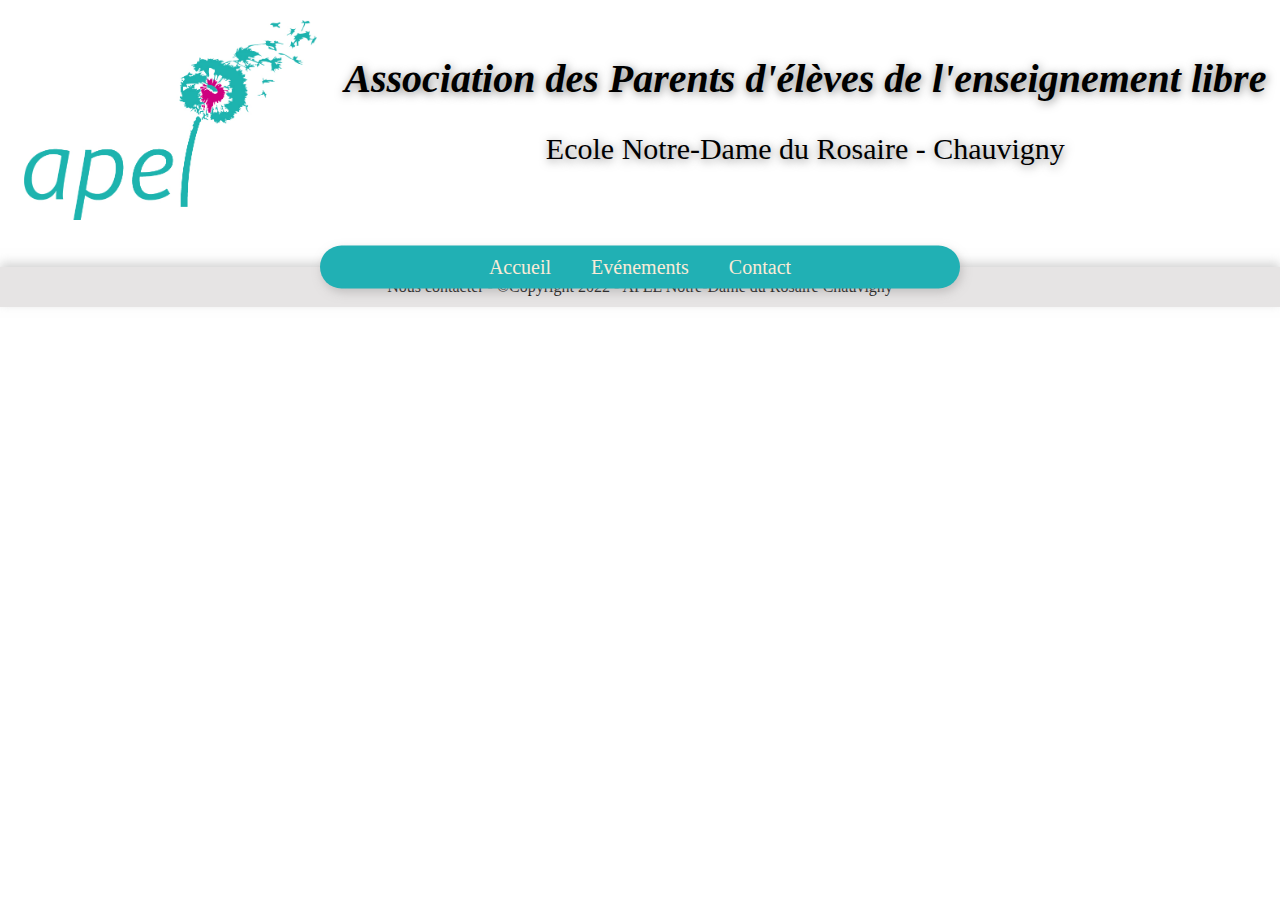
==== contact.html @ 16e8e4cf "création des liens entre les 3 pages" ====
<!DOCTYPE html>
<html lang="fr">
<head>
    <meta charset="UTF-8">
    <meta http-equiv="X-UA-Compatible" content="IE=edge">
    <meta name="viewport" content="width=device-width, initial-scale=1.0">
    <meta name="description" content="Retrouvez toutes les informations et actualités concernant l'APEL de l'école Notre Dame du Rosaire sur ce site">
    <link rel="stylesheet" href="/assets/css/style.css" type="text/css">
    <title>APEL Notre-Dame du Rosaire Chauvigny</title>

</head>
<body>
    <header>
        <div><img src="/assets/img/logo-APEL.jpg" alt="LogoAPEL"><a href="index.html"></a></img></div>
        <div>
            <h1>Association des Parents d'élèves de l'enseignement libre</h1>
            <p>Ecole Notre-Dame du Rosaire - Chauvigny</p>
        </div>  
    </header>
    <nav>
        <ul>
            <li><a href="./index.html">Accueil</a></li>
            <li><a href="./evenement.html">Evénements</a></li>
            <li><a href="./contact.html">Contact</a></li>
        </ul>
    </nav>
    <main>
    </main>
    <footer>
        <div class="copyright">
            <a href="./contact.html">Nous contacter</a> - ©Copyright 2022 - APEL Notre-Dame du Rosaire Chauvigny
        </div>
    </footer>
</body>
</html>
---- assets/css/style.css ----
@charset "UTF-8";
body {
  margin: 0;
  max-width: 100%;
}

header {
  position: relative;
  display: flex;
  justify-content: space-around;
  align-items: center;
  flex-direction: column;
  max-width: 100%;
}
header img {
  height: 200px;
  width: auto;
  padding-top: 20px;
}
header h1 {
  font-size: 40px;
  font-style: italic;
  text-shadow: 1px 2px 10px rgba(7, 7, 7, 0.5);
  text-align: center;
}
header p {
  font-size: 30px;
  text-shadow: 1px 2px 10px rgba(7, 7, 7, 0.5);
  text-align: center;
}

@media screen and (min-width: 768px) {
  header {
    flex-direction: row;
  }
  header img {
    padding-left: 10px;
  }
}
@media screen and (min-width: 1440px) {
  header img {
    height: 350px;
    width: auto;
  }
  header h1 {
    font-size: 55px;
  }
  header p {
    font-size: 40px;
  }
}
@media screen and (min-width: 2560px) {
  header img {
    height: 500px;
    width: auto;
  }
  header h1 {
    font-size: 70px;
  }
  header p {
    font-size: 55px;
  }
}
nav {
  position: relative;
  display: flex;
  justify-content: center;
  margin: 0 auto;
  background-color: #21b0b4;
  color: azure;
  width: calc(100% - 20px);
  border-radius: 50px;
  box-shadow: 2px 4px 10px rgba(160, 158, 158, 0.5);
  transform: translateY(50%);
  margin: 0 10px;
}
nav ul {
  display: flex;
  justify-content: space-between;
  padding: 10px;
  margin: 0;
}
nav ul li {
  list-style: none;
  padding: 0 10px;
  margin: 0 10px;
  font-size: 16px;
}
nav ul li a {
  color: antiquewhite;
  text-decoration: none;
}
nav ul li a:hover {
  color: #d5007f;
  text-decoration: underline;
}

@media screen and (min-width: 768px) {
  nav {
    width: 50%;
    margin: 0 auto;
  }
  nav ul li {
    font-size: 20px;
  }
}
@media screen and (min-width: 1024px) {
  nav {
    width: 50%;
    margin: 0 auto;
  }
  nav ul li {
    font-size: 20px;
  }
}
@media screen and (min-width: 1440px) {
  nav ul li {
    font-size: 30px;
  }
}
@media screen and (min-width: 2560px) {
  nav ul {
    display: flex;
    justify-content: space-around;
  }
  nav ul li {
    font-size: 50px;
    padding: 0 40px;
  }
}
/* début du layout page index */
#role {
  background-color: #e6e4e4;
  margin: 0 auto;
  padding-top: 80px;
  box-shadow: 0px -4px 10px rgba(167, 167, 167, 0.5);
  max-width: 100%;
  display: flex;
  flex-direction: column;
}
#role h2 {
  color: #d5007f;
  font-size: 50px;
  padding-left: 50px;
  font-style: italic;
}
#role p {
  font-size: 20px;
  padding-left: 20px;
  padding-bottom: 25px;
  padding-top: 0px;
  text-align: center;
  margin-bottom: 0;
}
#role .imgplusliste {
  border: 1px solid #21b0b4;
  display: flex;
  flex-direction: column;
  align-items: center;
  max-width: 100%;
}
#role .imgplusliste img {
  width: 200px;
  height: 200px;
}
#role .imgplusliste ul {
  padding-left: 20px;
}
#role .imgplusliste ul li {
  font-size: 20px;
}

@media screen and (min-width: 768px) {
  #role .imgplusliste {
    flex-direction: row;
  }
  #role .imgplusliste ul {
    padding-left: 40px;
  }
}
@media screen and (min-width: 1024px) {
  #role .imgplusliste {
    flex-direction: row;
    width: calc(100% - 100px);
    margin: 0 auto;
    display: flex;
    justify-content: space-between;
  }
  #role .imgplusliste ul {
    padding-left: 40px;
  }
  #role .imgplusliste img {
    width: 350px;
    height: 350px;
  }
}
@media screen and (min-width: 1440px) {
  #role p {
    font-size: 25px;
  }
  #role .imgplusliste {
    flex-direction: row;
    width: calc(100% - 500px);
    margin: 0 auto;
    display: flex;
    justify-content: space-between;
  }
  #role .imgplusliste ul {
    padding-left: 40px;
  }
  #role .imgplusliste ul li {
    font-size: 25px;
  }
  #role .imgplusliste img {
    width: 350px;
    height: 350px;
  }
}
@media screen and (min-width: 2560px) {
  #role h2 {
    font-size: 90px;
  }
  #role p {
    font-size: 40px;
  }
  #role .imgplusliste {
    flex-direction: row;
    width: calc(100% - 1000px);
    margin: 0 auto;
    display: flex;
    justify-content: space-between;
  }
  #role .imgplusliste ul {
    padding-left: 40px;
  }
  #role .imgplusliste ul li {
    font-size: 40px;
  }
  #role .imgplusliste img {
    width: 500px;
    height: auto;
  }
}
#actions {
  box-shadow: 0px -4px 10px rgba(167, 167, 167, 0.5);
  min-width: 100%;
}
#actions h2 {
  color: #d5007f;
  font-size: 50px;
  padding-left: 50px;
  padding-top: 25px;
  font-style: italic;
  margin-top: 0;
}
#actions .articles {
  display: flex;
  justify-content: space-between;
  align-items: center;
  flex-direction: column;
}
#actions .articles article {
  border: 1px solid #21b0b4;
  margin: 10px;
  padding: 10px;
  height: auto;
  width: auto;
  margin-bottom: 70px;
}
#actions .articles article div {
  display: flex;
  justify-content: space-around;
}
#actions .articles article div img {
  width: 100px;
  height: auto;
}
#actions .articles article div h3 {
  font-size: 30px;
  text-decoration: underline;
  text-align: center;
}
#actions .articles article p {
  text-align: justify;
  font-size: 20px;
}

@media screen and (min-width: 768px) {
  #actions .articles article div {
    display: flex;
    justify-content: flex-start;
  }
  #actions .articles article div img {
    width: 150px;
    height: auto;
  }
}
@media screen and (min-width: 1024px) {
  #actions .articles {
    flex-direction: row;
  }
  #actions .articles article div {
    display: flex;
    justify-content: flex-start;
    flex-wrap: wrap;
  }
  #actions .articles article div img {
    width: 200px;
    height: auto;
    padding-right: 50px;
  }
}
@media screen and (min-width: 1440px) {
  #actions .articles {
    align-items: stretch;
  }
  #actions .articles article {
    min-height: 100%;
  }
  #actions .articles article .loto {
    flex-direction: column;
  }
  #actions .articles article .loto h3 {
    text-align: start;
  }
}
@media screen and (min-width: 2560px) {
  #actions h2 {
    font-size: 90px;
  }
  #actions .articles article div {
    flex-wrap: nowrap;
  }
  #actions .articles article div img {
    width: 300px;
    height: auto;
    padding-right: 100px;
  }
  #actions .articles article div h3 {
    font-size: 50px;
  }
  #actions .articles article p {
    font-size: 40px;
  }
}
/* fin du layout page index */
footer {
  background-color: #e6e4e4;
  height: 40px;
  display: flex;
  justify-content: center;
  align-items: center;
  box-shadow: 0px -4px 10px rgba(167, 167, 167, 0.5);
  max-width: 100%;
  text-align: center;
}
footer a {
  color: black;
  text-decoration: none;
}
footer a:hover {
  text-decoration: underline;
}

@media screen and (min-width: 1440px) {
  footer {
    font-size: 20px;
  }
}
@media screen and (min-width: 2560px) {
  footer {
    font-size: 40px;
  }
}/*# sourceMappingURL=style.css.map */
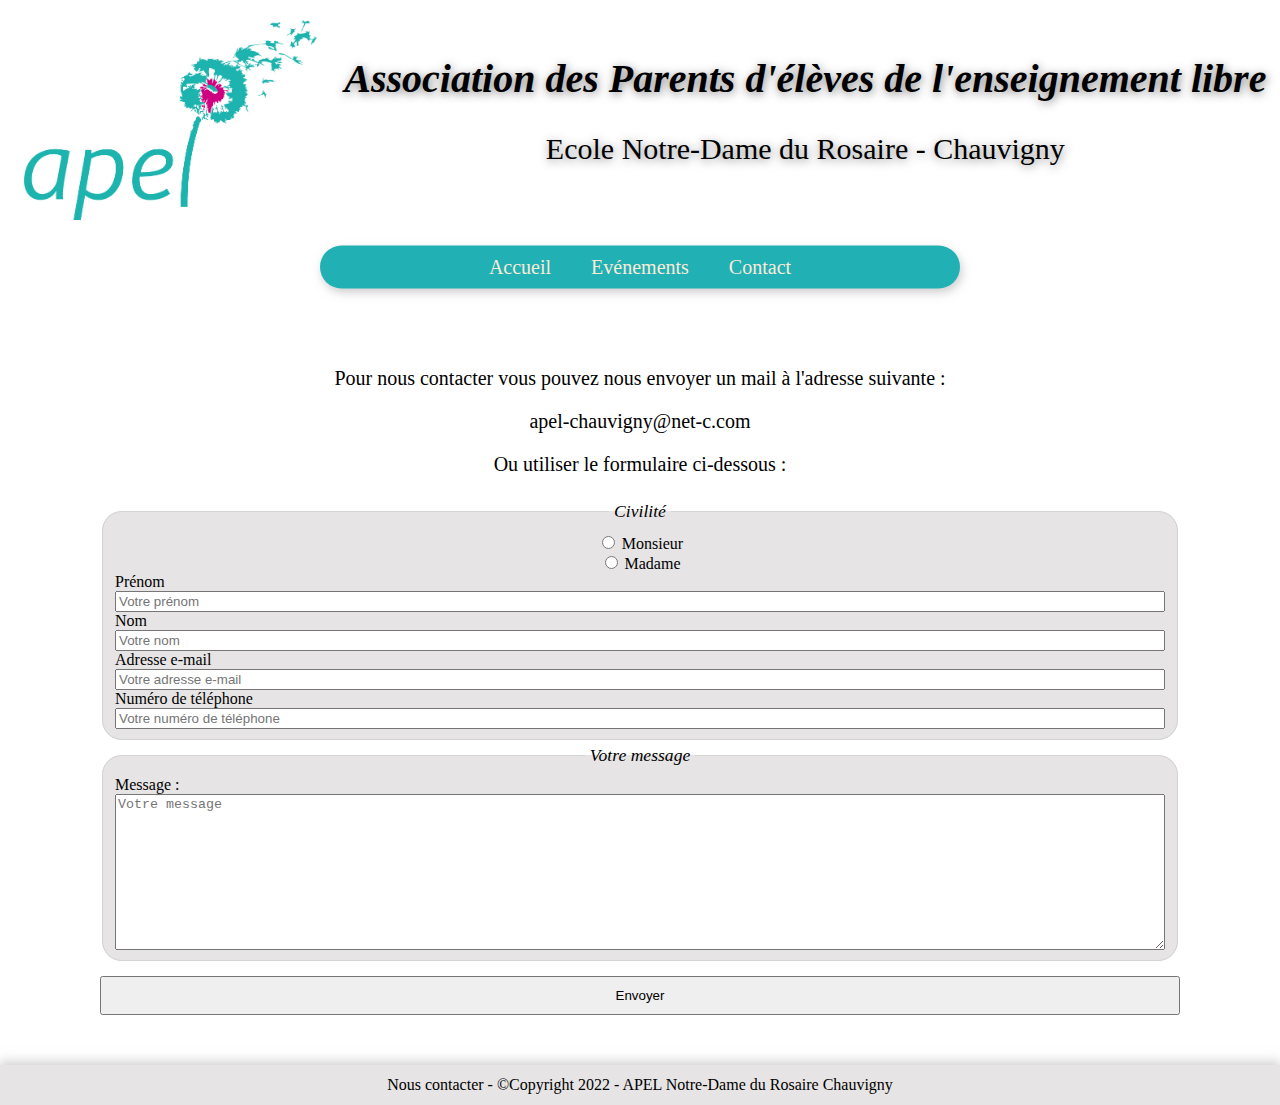
==== commit 47622d34: "Fin des 2 pages annexes avec layout et responsive" ====
--- a/contact.html
+++ b/contact.html
@@ -24,7 +24,41 @@
             <li><a href="./contact.html">Contact</a></li>
         </ul>
     </nav>
-    <main>
+    <main class="contact">
+        <p>Pour nous contacter vous pouvez nous envoyer un mail à l'adresse suivante :</p>
+        <a href="mailto:apel-chauvigny@net-c.com">apel-chauvigny@net-c.com</a>
+        <p>Ou utiliser le formulaire ci-dessous :</p>
+        <form action="contact.php" method="post">
+            <fieldset>
+                <legend>Civilité</legend>
+                <div>
+                    <input type="radio" id="Mr" name="civilite" value="Mr">
+                    <label for="Mr" class="inline-label">Monsieur</label>
+                </div>
+                <div>
+                    <input type="radio" id="Mme" name="civilite" value="Mme">
+                    <label for="Mme" class="inline-label">Madame</label>
+                </div>
+                <label for="firstName">Prénom</label>
+                <input type="text" name="firstName" id="firstName" required placeholder="Votre prénom">
+        
+                <label for="lastName">Nom</label>
+                <input type="text" name="lastName" id="lastName" required placeholder="Votre nom">
+        
+                <label for="email">Adresse e-mail</label>
+                <input type="email" name="email" id="email" required placeholder="Votre adresse e-mail">
+        
+                <label for="phoneNumber">Numéro de téléphone</label>
+                <input type="tel" name="phoneNumber" id="phoneNumber" placeholder="Votre numéro de téléphone">
+            </fieldset>
+            <fieldset>
+                <legend>Votre message</legend>
+                <label for="message">Message :</label>
+                <textarea name="address" id="address" cols="30" rows="10" placeholder="Votre message"></textarea>
+            </fieldset>
+        
+            <button type="submit">Envoyer</button>
+        </form>
     </main>
     <footer>
         <div class="copyright">
--- a/assets/css/style.css
+++ b/assets/css/style.css
@@ -4,6 +4,7 @@
   max-width: 100%;
 }
 
+/* début du layout du header*/
 header {
   position: relative;
   display: flex;
@@ -16,6 +17,7 @@
   height: 200px;
   width: auto;
   padding-top: 20px;
+  align-items: center;
 }
 header h1 {
   font-size: 40px;
@@ -61,6 +63,8 @@
     font-size: 55px;
   }
 }
+/* fin du layout du header*/
+/* début du layout de la nav*/
 nav {
   position: relative;
   display: flex;
@@ -128,6 +132,7 @@
     padding: 0 40px;
   }
 }
+/* fin du layout de la nav*/
 /* début du layout page index */
 #role {
   background-color: #e6e4e4;
@@ -323,6 +328,18 @@
   #actions .articles article .loto h3 {
     text-align: start;
   }
+  #actions .articles article .chocolat {
+    flex-direction: column;
+  }
+  #actions .articles article .chocolat h3 {
+    text-align: start;
+  }
+  #actions .articles article .sapin {
+    flex-direction: column;
+  }
+  #actions .articles article .sapin h3 {
+    text-align: start;
+  }
 }
 @media screen and (min-width: 2560px) {
   #actions h2 {
@@ -344,6 +361,164 @@
   }
 }
 /* fin du layout page index */
+/* début du layout page evenement*/
+.evenement article {
+  border: 2px solid #21b0b4;
+  display: flex;
+  flex-direction: column;
+  align-items: center;
+  width: calc(100% - 20px);
+  margin: 50px auto;
+  padding: 20px;
+  background-color: #e6e4e4;
+  text-align: center;
+}
+.evenement article img {
+  width: 300px;
+}
+.evenement article h2 {
+  font-size: 40px;
+  margin-top: 0;
+  color: #21b0b4;
+  text-shadow: 1px 2px 10px rgba(7, 7, 7, 0.3);
+}
+.evenement article h3 {
+  font-size: 30px;
+}
+.evenement article .annule {
+  color: red;
+  text-decoration: underline;
+  font-weight: 600;
+  font-size: 30px;
+}
+.evenement article p {
+  font-size: 25px;
+}
+
+@media screen and (min-width: 1024px) {
+  .evenement article {
+    display: flex;
+    justify-content: space-around;
+    flex-direction: row;
+    align-items: center;
+    width: calc(100% - 100px);
+  }
+  .evenement article img {
+    margin-right: 20px;
+    width: 500px;
+  }
+}
+@media screen and (min-width: 2560px) {
+  .evenement article img {
+    margin-right: 20px;
+    width: 750px;
+  }
+  .evenement article h2 {
+    font-size: 70px;
+  }
+  .evenement article h3 {
+    font-size: 60px;
+  }
+  .evenement article .annule {
+    font-weight: 800;
+    font-size: 50px;
+  }
+  .evenement article p {
+    font-size: 40px;
+  }
+}
+/*fin du layout page evenement */
+/* début du layout page contact*/
+.contact {
+  margin-top: 70px auto;
+  text-align: center;
+}
+.contact p {
+  font-size: 20px;
+  text-align: center;
+}
+.contact a {
+  font-size: 20px;
+  color: black;
+  text-decoration: none;
+}
+.contact a:hover {
+  text-decoration: underline;
+}
+.contact form {
+  display: flex;
+  flex-direction: column;
+}
+.contact form fieldset {
+  border: 1px solid lightgray;
+  border-radius: 20px;
+  background-color: #e6e4e4;
+  display: flex;
+  flex-direction: column;
+}
+.contact form fieldset legend {
+  font-style: italic;
+  font-size: 1.1em;
+  padding: 5px;
+}
+.contact form fieldset label {
+  text-align: left;
+}
+.contact form button {
+  padding: 10px;
+  margin-top: 15px;
+}
+.contact form button:hover {
+  background-color: #21b0b4;
+  color: antiquewhite;
+}
+
+@media screen and (min-width: 1024px) {
+  .contact {
+    margin-top: 100px;
+    margin-bottom: 50px;
+  }
+  .contact form {
+    margin: 0 auto;
+    width: calc(100% - 200px);
+  }
+}
+@media screen and (min-width: 1440px) {
+  .contact p {
+    font-size: 30px;
+  }
+  .contact a {
+    font-size: 30px;
+  }
+  .contact form {
+    margin: 0 auto;
+    width: calc(100% - 400px);
+  }
+}
+@media screen and (min-width: 2560px) {
+  .contact p {
+    font-size: 40px;
+  }
+  .contact a {
+    font-size: 40px;
+  }
+  .contact form {
+    margin: 0 auto;
+    width: calc(100% - 600px);
+    font-size: 40px;
+  }
+  .contact form fieldset input {
+    font-size: 40px;
+  }
+  .contact form fieldset textarea {
+    font-size: 40px;
+  }
+  .contact form button {
+    font-size: 40px;
+  }
+}
+/*fin du layout page contact*/
+/* début du layout du footer*/
 footer {
   background-color: #e6e4e4;
   height: 40px;
@@ -371,4 +546,5 @@
   footer {
     font-size: 40px;
   }
-}/*# sourceMappingURL=style.css.map */+}
+/* fin du layout du footer*//*# sourceMappingURL=style.css.map */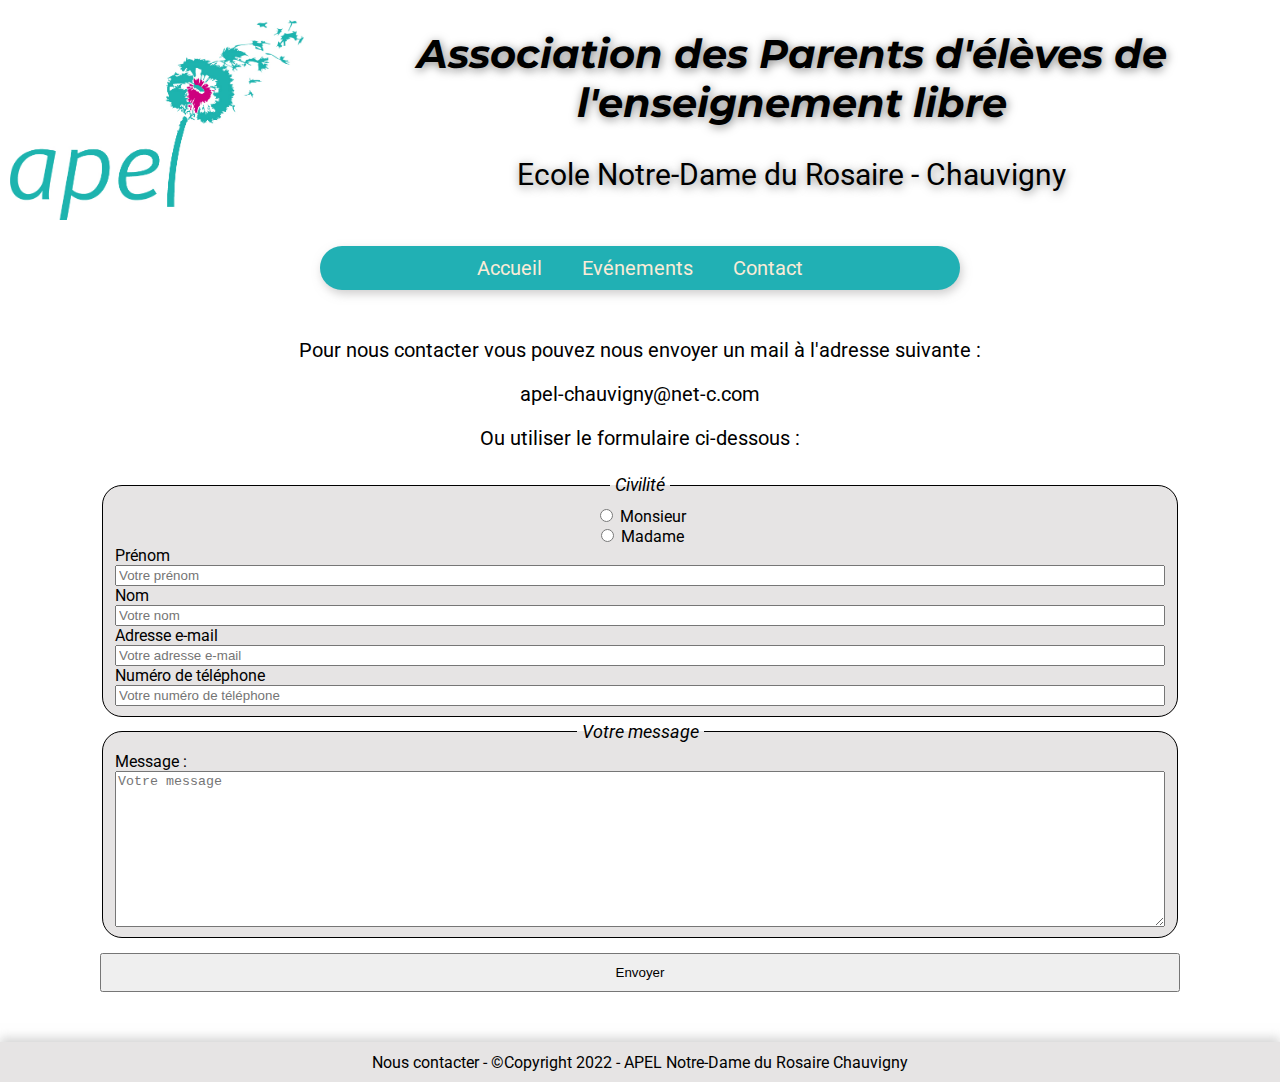
==== commit acef0e37: "Ajustement référencement" ====
--- a/contact.html
+++ b/contact.html
@@ -6,7 +6,7 @@
     <meta name="viewport" content="width=device-width, initial-scale=1.0">
     <meta name="description" content="Retrouvez toutes les informations et actualités concernant l'APEL de l'école Notre Dame du Rosaire sur ce site">
     <link rel="stylesheet" href="/assets/css/style.css" type="text/css">
-    <title>APEL Notre-Dame du Rosaire Chauvigny</title>
+    <title>Contact - APEL Notre-Dame du Rosaire Chauvigny</title>
 
 </head>
 <body>
@@ -19,9 +19,9 @@
     </header>
     <nav>
         <ul>
-            <li><a href="./index.html">Accueil</a></li>
-            <li><a href="./evenement.html">Evénements</a></li>
-            <li><a href="./contact.html">Contact</a></li>
+            <li><a href="./index.html" title="Accueil - APEL Notre-Dame du Rosaire Chauvigny">Accueil</a></li>
+            <li><a href="./evenement.html" title="Evénements - APEL Notre-Dame du Rosaire Chauvigny">Evénements</a></li>
+            <li><a href="./contact.html" title="Contact - APEL Notre-Dame du Rosaire Chauvigny">Contact</a></li>
         </ul>
     </nav>
     <main class="contact">
@@ -62,7 +62,7 @@
     </main>
     <footer>
         <div class="copyright">
-            <a href="./contact.html">Nous contacter</a> - ©Copyright 2022 - APEL Notre-Dame du Rosaire Chauvigny
+            <a href="./contact.html" title="Contact - APEL Notre-Dame du Rosaire Chauvigny">Nous contacter</a> - ©Copyright 2022 - APEL Notre-Dame du Rosaire Chauvigny
         </div>
     </footer>
 </body>
--- a/assets/css/style.css
+++ b/assets/css/style.css
@@ -1,7 +1,15 @@
 @charset "UTF-8";
+@import url("https://fonts.googleapis.com/css2?family=Montserrat:wght@100;200;300;400;500;600;700;800;900&family=Roboto:wght@100;300;400;500;700;900&display=swap");
 body {
   margin: 0;
   max-width: 100%;
+  font-family: "Roboto", sans-serif;
+}
+
+h1,
+h2,
+h3 {
+  font-family: "Montserrat", sans-serif;
 }
 
 /* début du layout du header*/
@@ -41,8 +49,9 @@
 }
 @media screen and (min-width: 1440px) {
   header img {
-    height: 350px;
+    height: 300px;
     width: auto;
+    margin-left: 30px;
   }
   header h1 {
     font-size: 55px;
@@ -375,6 +384,7 @@
 }
 .evenement article img {
   width: 300px;
+  border-radius: 24px;
 }
 .evenement article h2 {
   font-size: 40px;
@@ -450,7 +460,7 @@
   flex-direction: column;
 }
 .contact form fieldset {
-  border: 1px solid lightgray;
+  border: 1px solid black;
   border-radius: 20px;
   background-color: #e6e4e4;
   display: flex;
@@ -467,6 +477,7 @@
 .contact form button {
   padding: 10px;
   margin-top: 15px;
+  transition: all 0.3s ease-in-out;
 }
 .contact form button:hover {
   background-color: #21b0b4;
@@ -475,7 +486,7 @@
 
 @media screen and (min-width: 1024px) {
   .contact {
-    margin-top: 100px;
+    margin-top: 70px;
     margin-bottom: 50px;
   }
   .contact form {
@@ -485,14 +496,24 @@
 }
 @media screen and (min-width: 1440px) {
   .contact p {
-    font-size: 30px;
+    font-size: 20px;
   }
   .contact a {
-    font-size: 30px;
+    font-size: 20px;
   }
   .contact form {
     margin: 0 auto;
     width: calc(100% - 400px);
+    font-size: 20px;
+  }
+  .contact form fieldset input {
+    font-size: 20px;
+  }
+  .contact form fieldset textarea {
+    font-size: 20px;
+  }
+  .contact form button {
+    font-size: 20px;
   }
 }
 @media screen and (min-width: 2560px) {
